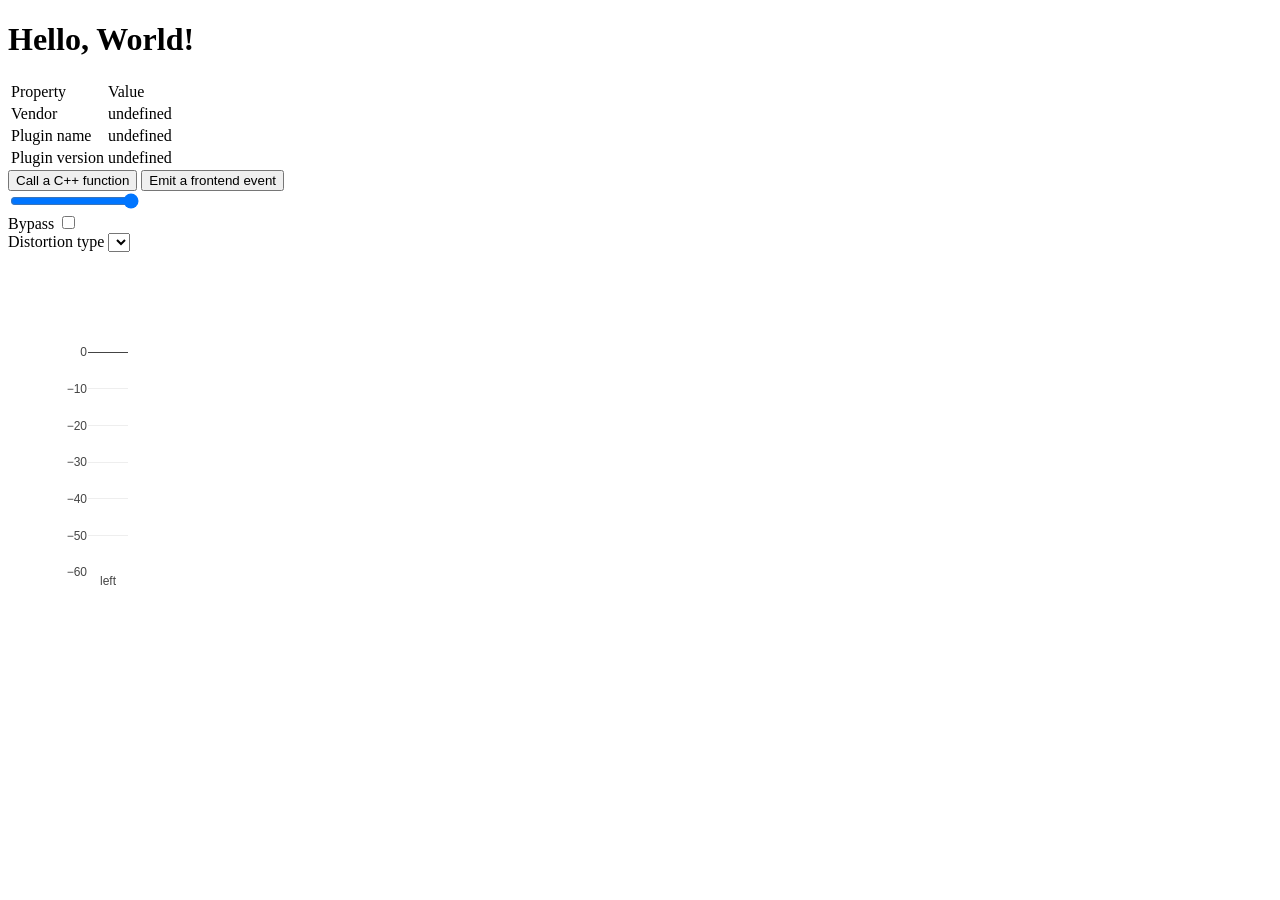
==== ui/public/index.html @ 59743dde "Default example with webview are working" ====
<!DOCTYPE html>
<html lang="en">
  <head>
    <meta charset="UTF-8">
    <script src="https://cdn.plot.ly/plotly-2.33.0.min.js" charset="utf-8"></script>
    <script type="module" src="js/index.js"></script>
    <title>JUCE 8 WebView Plugin Tutorial</title>
  </head>
  <body>
    <main>
      <h1>Hello, World!</h1>
      <table id="productInfo">
        <thead>
          <tr>
            <td>Property</td>
            <td>Value</td>
          </tr>
        </thead>
        <tr>
          <td>Vendor</td><td id="vendor"></td>
        </tr>
        <tr>
          <td>Plugin name</td><td id="pluginName"></td>
        </tr>
        <tr>
          <td>Plugin version</td><td id="pluginVersion"></td>
        </tr>
      </table>

      <button id="nativeFunctionButton">Call a C++ function</button>
      <button id="emitEventButton">Emit a frontend event</button>
      <br>
      <!-- We use normalised values in this tutorial ([0, 1] range) -->
      <input type="range" min="0" max="1" id="gainSlider">
      <br>
      <label for="bypassCheckbox">Bypass</label>
      <input type="checkbox" id="bypassCheckbox">

      <br>
      <label for="distortionTypeComboBox">Distortion type</label>
      <select id="distortionTypeComboBox"></select>
      <br>

      <div id="outputLevelPlot"></div>
    </main>
  </body>
</html>
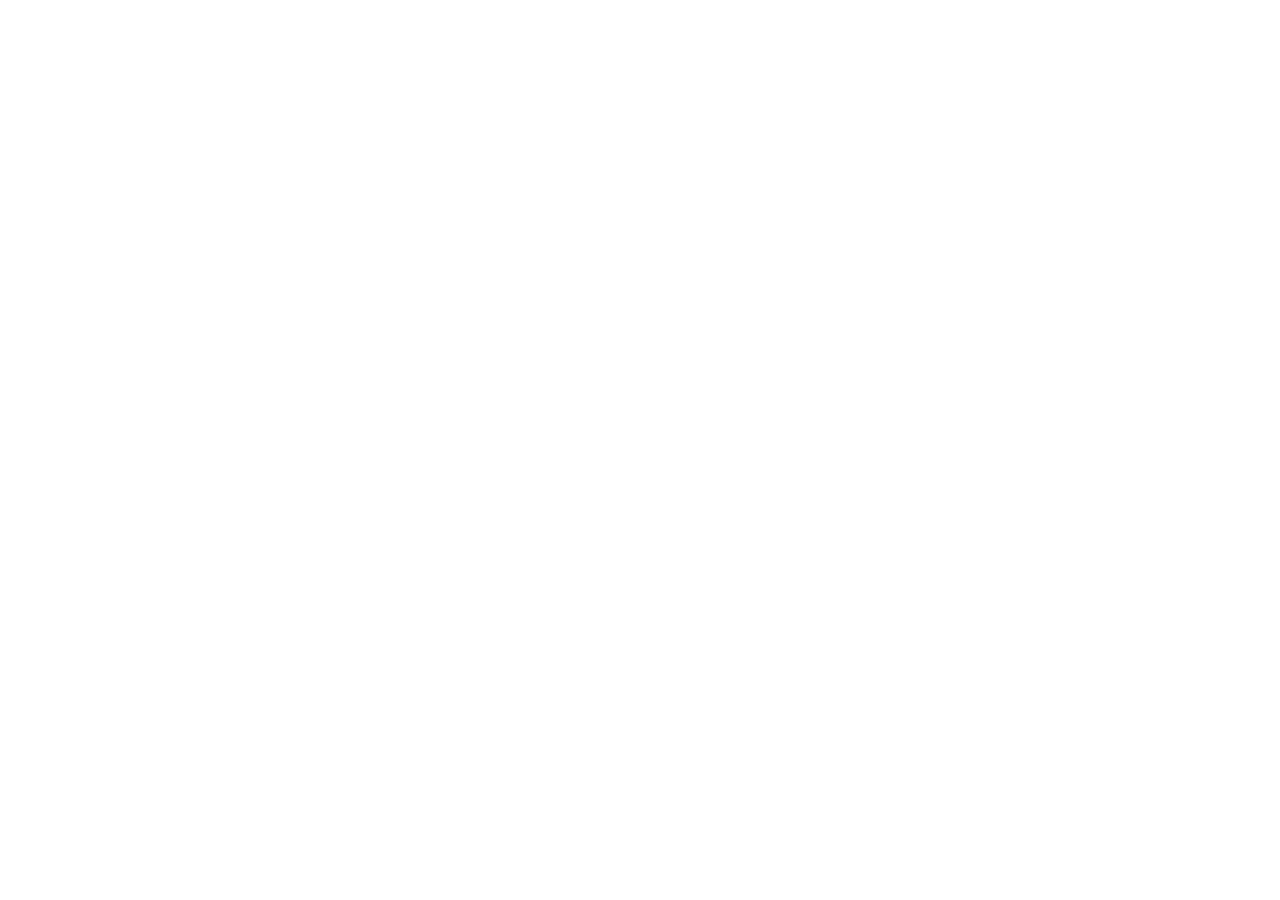
==== commit 0c1e4d66: "miw works that way great refactor" ====
--- a/ui/public/index.html
+++ b/ui/public/index.html
@@ -1,47 +1,14 @@
 <!DOCTYPE html>
-<html lang="en">
+<html lang="">
   <head>
     <meta charset="UTF-8">
-    <script src="https://cdn.plot.ly/plotly-2.33.0.min.js" charset="utf-8"></script>
-    <script type="module" src="js/index.js"></script>
-    <title>JUCE 8 WebView Plugin Tutorial</title>
+    <link rel="icon" href="/favicon.ico">
+    <meta name="viewport" content="width=device-width, initial-scale=1.0">
+    <title>Vite App</title>
+    <script type="module" crossorigin src="/assets/index-eaTymiB5.js"></script>
+    <link rel="stylesheet" crossorigin href="/assets/index-CiRcv0pQ.css">
   </head>
   <body>
-    <main>
-      <h1>Hello, World!</h1>
-      <table id="productInfo">
-        <thead>
-          <tr>
-            <td>Property</td>
-            <td>Value</td>
-          </tr>
-        </thead>
-        <tr>
-          <td>Vendor</td><td id="vendor"></td>
-        </tr>
-        <tr>
-          <td>Plugin name</td><td id="pluginName"></td>
-        </tr>
-        <tr>
-          <td>Plugin version</td><td id="pluginVersion"></td>
-        </tr>
-      </table>
-
-      <button id="nativeFunctionButton">Call a C++ function</button>
-      <button id="emitEventButton">Emit a frontend event</button>
-      <br>
-      <!-- We use normalised values in this tutorial ([0, 1] range) -->
-      <input type="range" min="0" max="1" id="gainSlider">
-      <br>
-      <label for="bypassCheckbox">Bypass</label>
-      <input type="checkbox" id="bypassCheckbox">
-
-      <br>
-      <label for="distortionTypeComboBox">Distortion type</label>
-      <select id="distortionTypeComboBox"></select>
-      <br>
-
-      <div id="outputLevelPlot"></div>
-    </main>
+    <div id="app"></div>
   </body>
 </html>
